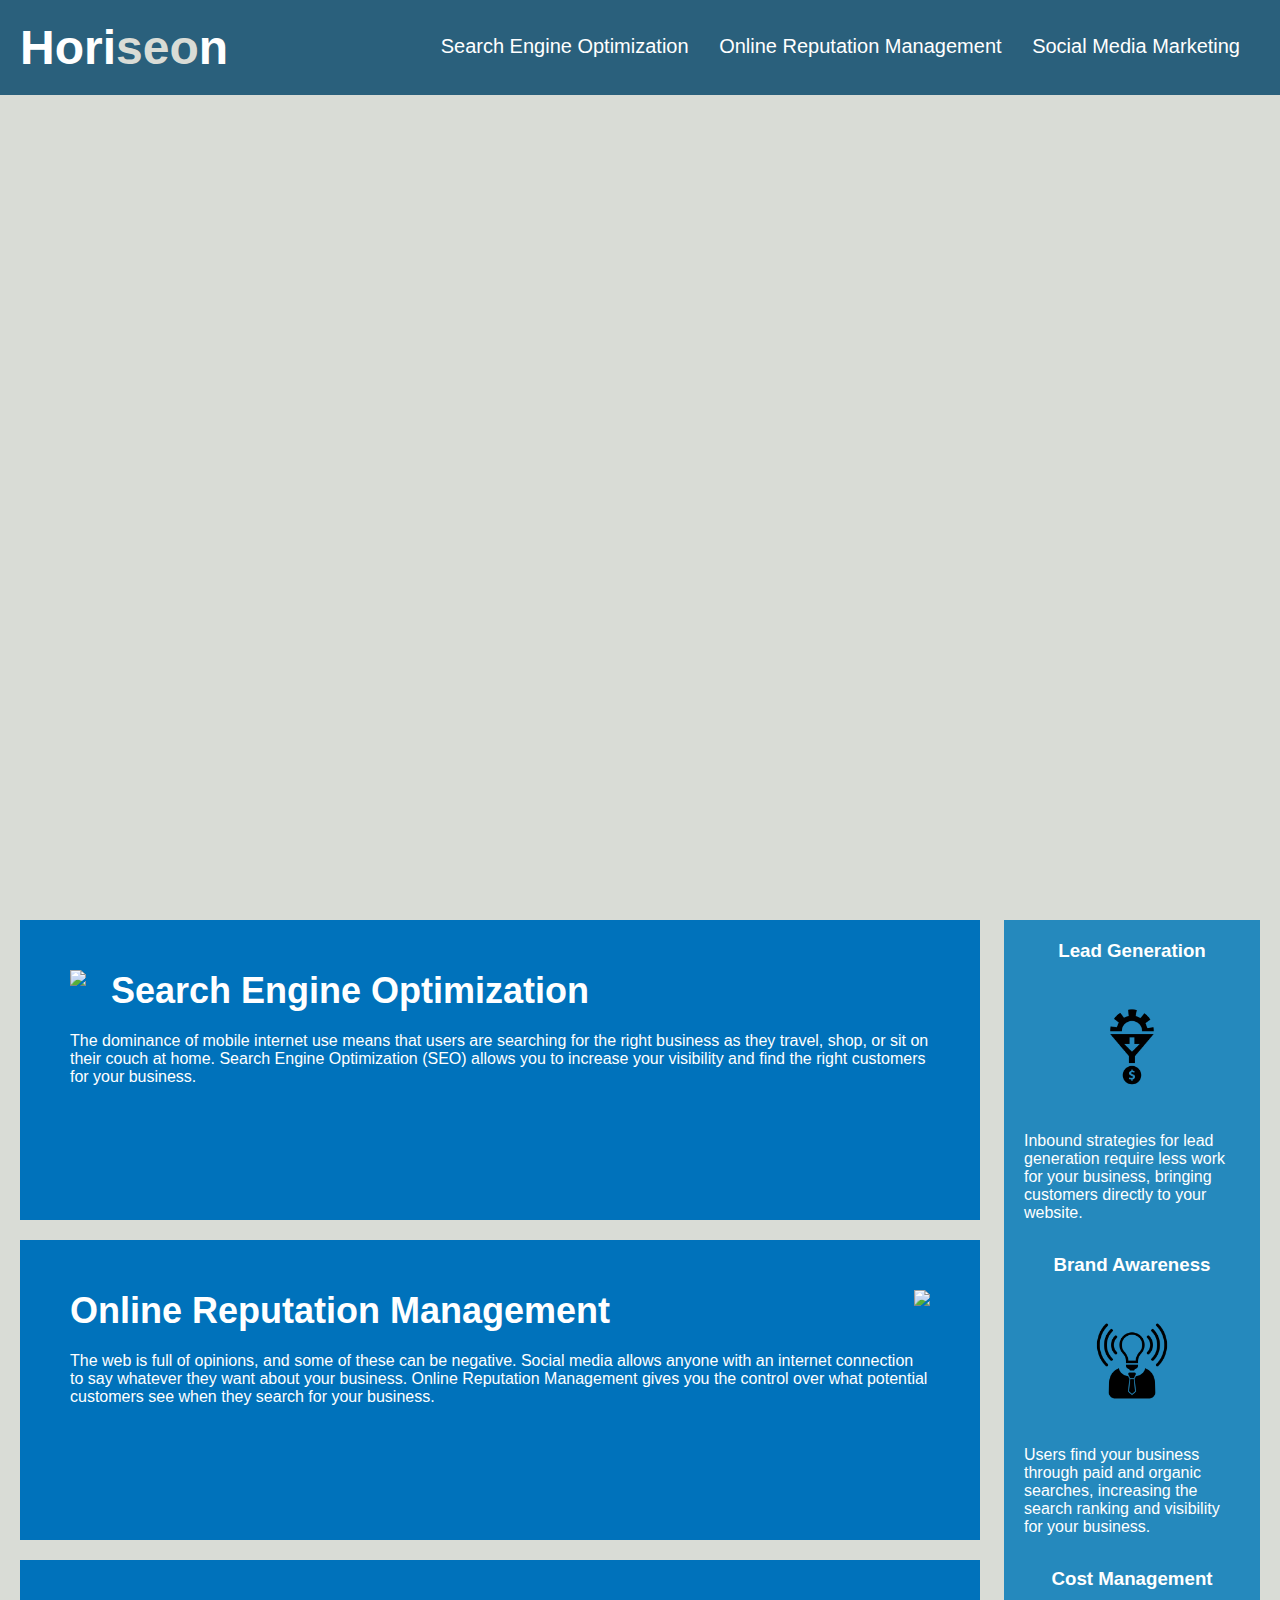
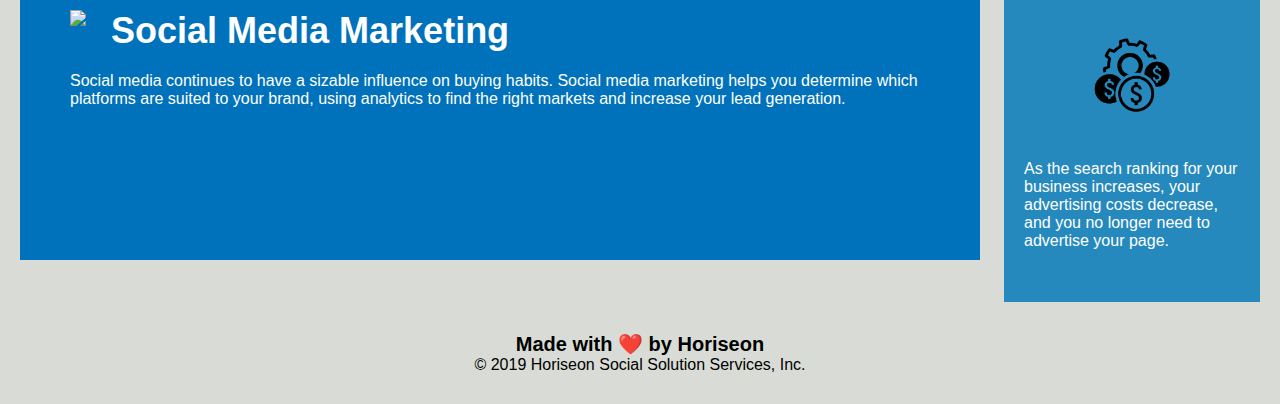
==== Develop/index.html @ bbbe33e3 "initial commit" ====
<!DOCTYPE html>
<html lang="en-us">

<head>
    <meta charset="UTF-8" />
    <link rel="stylesheet" href="./assets/css/style.css">
    <title>website</title>
</head>

<body>
    <div class="header">
        <h1>Hori<span class="seo">seo</span>n</h1>
        <div>
            <ul>
                <li>
                    <a href="#search-engine-optimization">Search Engine Optimization</a>
                </li>
                <li>
                    <a href="#online-reputation-management">Online Reputation Management</a>
                </li>
                <li>
                    <a href="#social-media-marketing">Social Media Marketing</a>
                </li>
            </ul>
        </div>
    </div>
    <div class="hero"></div>
    <div class="content">
        <div class="search-engine-optimization">
            <img src="./assets/images/search-engine-optimization.jpg" class="float-left" />
            <h2>Search Engine Optimization</h2>
            <p>
                The dominance of mobile internet use means that users are searching for the right business as they travel, shop, or sit on their couch at home. Search Engine Optimization (SEO) allows you to increase your visibility and find the right customers for your business.
            </p>
        </div>
        <div id="online-reputation-management" class="online-reputation-management">
            <img src="./assets/images/online-reputation-management.jpg" class="float-right" />
            <h2>Online Reputation Management</h2>
            <p>
                The web is full of opinions, and some of these can be negative. Social media allows anyone with an internet connection to say whatever they want about your business. Online Reputation Management gives you the control over what potential customers see when they search for your business.
            </p>
        </div>
        <div id="social-media-marketing" class="social-media-marketing">
            <img src="./assets/images/social-media-marketing.jpg" class="float-left" />
            <h2>Social Media Marketing</h2>
            <p>
                Social media continues to have a sizable influence on buying habits. Social media marketing helps you determine which platforms are suited to your brand, using analytics to find the right markets and increase your lead generation.
            </p>
        </div>
    </div>
    <div class="benefits">
        <div class="benefit-lead">
            <h3>Lead Generation</h3>
            <img src="./assets/images/lead-generation.png" />
            <p>
                Inbound strategies for lead generation require less work for your business, bringing customers directly to your website.
            </p>
        </div>
        <div class="benefit-brand">
            <h3>Brand Awareness</h3>
            <img src="./assets/images/brand-awareness.png" />
            <p>
                Users find your business through paid and organic searches, increasing the search ranking and visibility for your business.
            </p>
        </div>
        <div class="benefit-cost">
            <h3>Cost Management</h3>
            <img src="./assets/images/cost-management.png" />
            <p>
                As the search ranking for your business increases, your advertising costs decrease, and you no longer need to advertise your page.
            </p>
        </div>
    </div>
    <div class="footer">
        <h2>Made with ❤️️ by Horiseon</h2>
        <p>
            &copy; 2019 Horiseon Social Solution Services, Inc.
        </p>
    </div>
</body>

</html>
---- Develop/assets/css/style.css ----
* {
    box-sizing: border-box;
    padding: 0;
    margin: 0;
}

body {
    background-color: #d9dcd6;
}

.header {
    padding: 20px;
    font-family: 'Trebuchet MS', 'Lucida Sans Unicode', 'Lucida Grande', 'Lucida Sans', Arial, sans-serif;
    background-color: #2a607c;
    color: #ffffff;
}

.header h1 {
    display: inline-block;
    font-size: 48px;
}

.header h1 .seo {
    color: #d9dcd6;
}

.header div {
    padding-top: 15px;
    margin-right: 20px;
    float: right;
    font-family: 'Gill Sans', 'Gill Sans MT', Calibri, 'Trebuchet MS', sans-serif;
    font-size: 20px;
}

.header div ul {
    list-style-type: none;
}

.header div ul li {
    display: inline-block;
    margin-left: 25px;
}

a {
    color: #ffffff;
    text-decoration: none;
}

p {
    font-size: 16px;
}

.hero {
    height: 800px;
    width: 100%;
    margin-bottom: 25px;
    background-image: url("../images/digital-marketing-meeting.jpg");
    background-size: cover;
    background-position: center;
}

.float-left {
    float: left;
    margin-right: 25px;
}

.float-right {
    float: right;
    margin-left: 25px;
}

.content {
    width: 75%;
    display: inline-block;
    margin-left: 20px;
}

.benefits {
    margin-right: 20px;
    padding: 20px;
    clear: both;
    float: right;
    width: 20%;
    height: 100%;
    font-family: 'Gill Sans', 'Gill Sans MT', Calibri, 'Trebuchet MS', sans-serif;
    background-color: #2589bd;
}

.benefit-lead {
    margin-bottom: 32px;
    color: #ffffff;
}

.benefit-brand {
    margin-bottom: 32px;
    color: #ffffff;
}

.benefit-cost {
    margin-bottom: 32px;
    color: #ffffff;
}

.benefit-lead h3 {
    margin-bottom: 10px;
    text-align: center;
}

.benefit-brand h3 {
    margin-bottom: 10px;
    text-align: center;
}

.benefit-cost h3 {
    margin-bottom: 10px;
    text-align: center;
}

.benefit-lead img {
    display: block;
    margin: 10px auto;
    max-width: 150px;
}

.benefit-brand img {
    display: block;
    margin: 10px auto;
    max-width: 150px;
}

.benefit-cost img {
    display: block;
    margin: 10px auto;
    max-width: 150px;
}

.search-engine-optimization {
    margin-bottom: 20px;
    padding: 50px;
    height: 300px;
    font-family: 'Gill Sans', 'Gill Sans MT', Calibri, 'Trebuchet MS', sans-serif;
    background-color: #0072bb;
    color: #ffffff;
}

.online-reputation-management {
    margin-bottom: 20px;
    padding: 50px;
    height: 300px;
    font-family: 'Gill Sans', 'Gill Sans MT', Calibri, 'Trebuchet MS', sans-serif;
    background-color: #0072bb;
    color: #ffffff;
}

.social-media-marketing {
    margin-bottom: 20px;
    padding: 50px;
    height: 300px;
    font-family: 'Gill Sans', 'Gill Sans MT', Calibri, 'Trebuchet MS', sans-serif;
    background-color: #0072bb;
    color: #ffffff;
}

.search-engine-optimization img {
    max-height: 200px;
}

.online-reputation-management img {
    max-height: 200px;
}

.social-media-marketing img {
    max-height: 200px;
}

.search-engine-optimization h2 {
    margin-bottom: 20px;
    font-size: 36px;
}

.online-reputation-management h2 {
    margin-bottom: 20px;
    font-size: 36px;
}

.social-media-marketing h2 {
    margin-bottom: 20px;
    font-size: 36px;
}

.footer {
    padding: 30px;
    clear: both;
    font-family: 'Trebuchet MS', 'Lucida Sans Unicode', 'Lucida Grande', 'Lucida Sans', Arial, sans-serif;
    text-align: center;
}

.footer h2 {
    font-size: 20px;
}
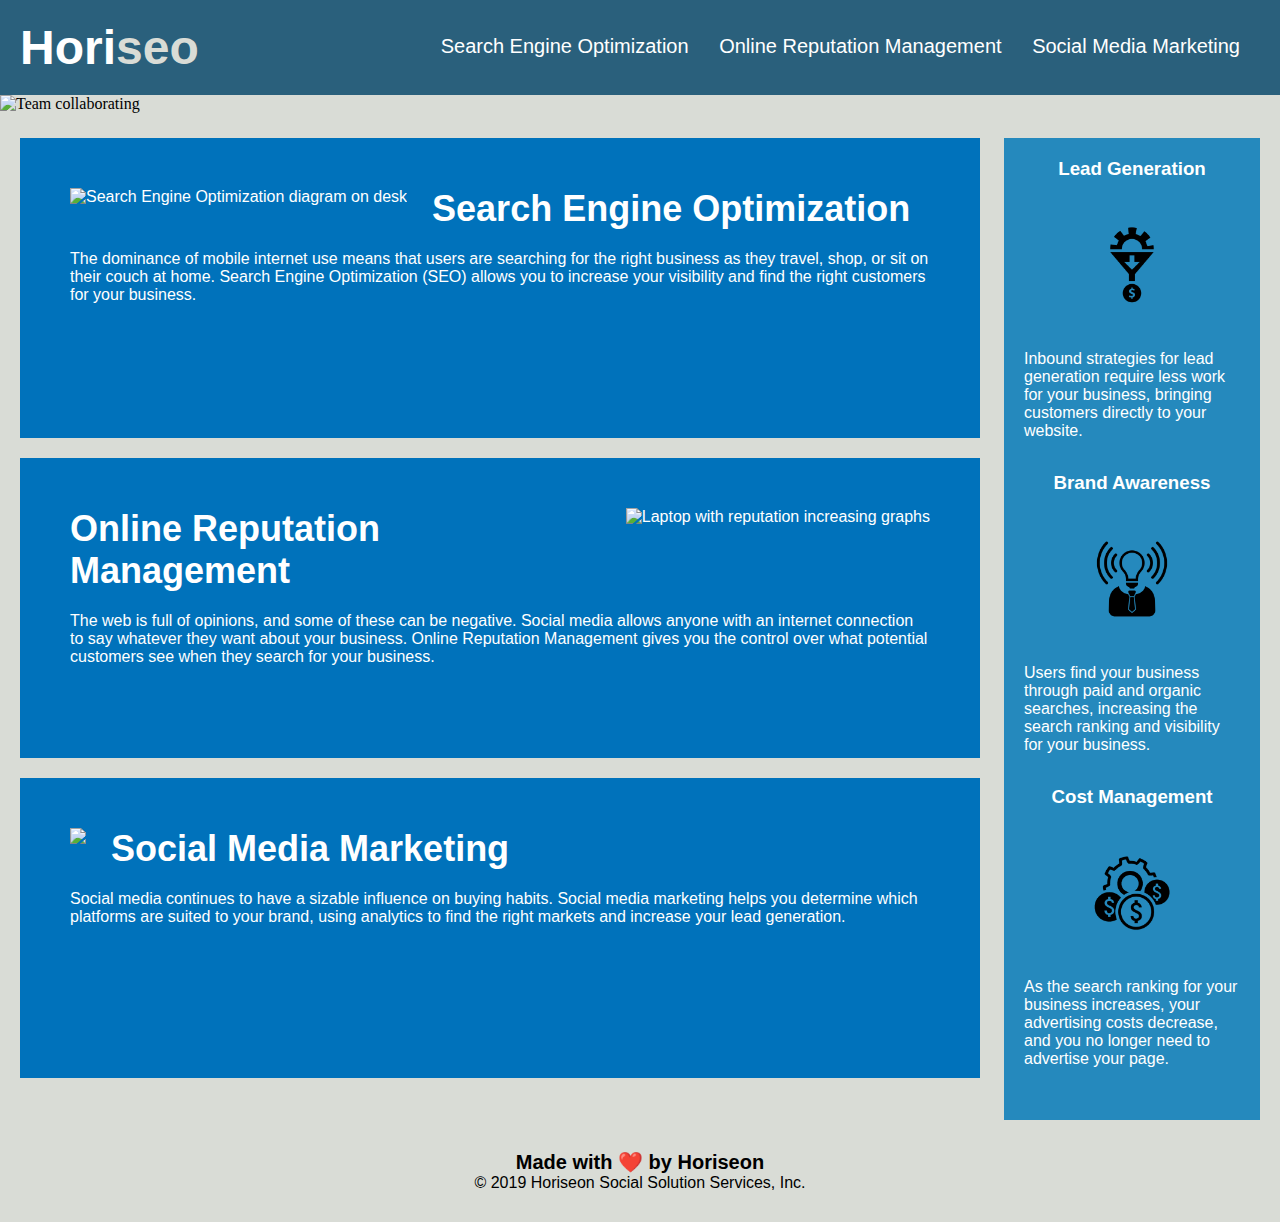
==== commit 1f7d8ac1: "changes to starter code" ====
--- a/Develop/index.html
+++ b/Develop/index.html
@@ -4,79 +4,98 @@
 <head>
     <meta charset="UTF-8" />
     <link rel="stylesheet" href="./assets/css/style.css">
-    <title>website</title>
+    <title>Horiseon</title>
 </head>
 
 <body>
-    <div class="header">
-        <h1>Hori<span class="seo">seo</span>n</h1>
-        <div>
+
+    <!-- Horiseon Logo -->
+    <header class="header">
+        <h1>Hori<span class="seo">seo</span></h1>
+
+        <!--Navigation Menu -->
+        <nav>
+
+            <!-- Shortcuts to Horiseon Content -->
             <ul>
                 <li>
-                    <a href="#search-engine-optimization">Search Engine Optimization</a>
+                    <a href="#search-engine-optimization"/>Search Engine Optimization</a>
                 </li>
                 <li>
-                    <a href="#online-reputation-management">Online Reputation Management</a>
+                    <a href="#online-reputation-management"/>Online Reputation Management</a>
                 </li>
                 <li>
-                    <a href="#social-media-marketing">Social Media Marketing</a>
+                    <a href="#social-media-marketing"/>Social Media Marketing</a>
                 </li>
             </ul>
-        </div>
-    </div>
-    <div class="hero"></div>
-    <div class="content">
-        <div class="search-engine-optimization">
-            <img src="./assets/images/search-engine-optimization.jpg" class="float-left" />
+        </nav>
+    </header>
+
+    <!-- Meeting Image -->
+    <figure>
+        <img id="meeting" src="./assets/images/digital-marketing-meeting.jpg" alt="Team collaborating"/>
+    </figure>
+    
+    <!-- Horiseon Main Content -->
+    <main class="content">
+        <section id="search-engine-optimization" class="content-info">
+            <img src="./assets/images/search-engine-optimization.jpg" alt="Search Engine Optimization diagram on desk" class="float-left" />
             <h2>Search Engine Optimization</h2>
             <p>
                 The dominance of mobile internet use means that users are searching for the right business as they travel, shop, or sit on their couch at home. Search Engine Optimization (SEO) allows you to increase your visibility and find the right customers for your business.
             </p>
-        </div>
-        <div id="online-reputation-management" class="online-reputation-management">
-            <img src="./assets/images/online-reputation-management.jpg" class="float-right" />
+        </section>
+        <section id="online-reputation-management" class="content-info">
+            <img src="./assets/images/online-reputation-management.jpg" alt="Laptop with reputation increasing graphs" class="float-right" />
             <h2>Online Reputation Management</h2>
             <p>
                 The web is full of opinions, and some of these can be negative. Social media allows anyone with an internet connection to say whatever they want about your business. Online Reputation Management gives you the control over what potential customers see when they search for your business.
             </p>
-        </div>
-        <div id="social-media-marketing" class="social-media-marketing">
+        </section>
+        <section id="social-media-marketing" alt="Social media brainstorm meeting" class="content-info">
             <img src="./assets/images/social-media-marketing.jpg" class="float-left" />
             <h2>Social Media Marketing</h2>
             <p>
                 Social media continues to have a sizable influence on buying habits. Social media marketing helps you determine which platforms are suited to your brand, using analytics to find the right markets and increase your lead generation.
             </p>
-        </div>
-    </div>
-    <div class="benefits">
-        <div class="benefit-lead">
+        </section>
+    </main>
+
+    <!-- Benefits Sidebar -->
+    <aside class="benefits">
+        <div class="benefit-info">
             <h3>Lead Generation</h3>
-            <img src="./assets/images/lead-generation.png" />
+            <img src="./assets/images/lead-generation.png" alt="Cog funneling into coin"/>
             <p>
                 Inbound strategies for lead generation require less work for your business, bringing customers directly to your website.
             </p>
         </div>
-        <div class="benefit-brand">
+
+        <div class="benefit-info">
             <h3>Brand Awareness</h3>
-            <img src="./assets/images/brand-awareness.png" />
+            <img src="./assets/images/brand-awareness.png" alt="Emitting lightbulb over work attire"/>
             <p>
                 Users find your business through paid and organic searches, increasing the search ranking and visibility for your business.
             </p>
         </div>
-        <div class="benefit-cost">
+
+        <div class="benefit-info">
             <h3>Cost Management</h3>
-            <img src="./assets/images/cost-management.png" />
+            <img src="./assets/images/cost-management.png" alt="Cog and three coins"/img>
             <p>
                 As the search ranking for your business increases, your advertising costs decrease, and you no longer need to advertise your page.
             </p>
         </div>
-    </div>
-    <div class="footer">
+    </aside>
+
+    <!-- Footer and Trademark -->
+    <footer class="footer">
         <h2>Made with ❤️️ by Horiseon</h2>
         <p>
             &copy; 2019 Horiseon Social Solution Services, Inc.
         </p>
-    </div>
+    </footer>
+
 </body>
 
 </html>
--- a/Develop/assets/css/style.css
+++ b/Develop/assets/css/style.css
@@ -7,6 +7,8 @@
 body {
     background-color: #d9dcd6;
 }
+
+/* Header Styling */
 
 .header {
     padding: 20px;
@@ -24,7 +26,7 @@
     color: #d9dcd6;
 }
 
-.header div {
+.header nav {
     padding-top: 15px;
     margin-right: 20px;
     float: right;
@@ -32,31 +34,60 @@
     font-size: 20px;
 }
 
-.header div ul {
+.header nav ul {
     list-style-type: none;
 }
 
-.header div ul li {
+.header nav ul li {
     display: inline-block;
     margin-left: 25px;
 }
+
 
 a {
     color: #ffffff;
     text-decoration: none;
 }
 
+/* Meeting Image Styling */
+
+#meeting {
+    height: 800px;
+    width: 100%;
+    margin-bottom: 25px;
+    background-size: cover;
+    background-position: center;
+}
+
 p {
     font-size: 16px;
 }
 
-.hero {
-    height: 800px;
-    width: 100%;
-    margin-bottom: 25px;
-    background-image: url("../images/digital-marketing-meeting.jpg");
-    background-size: cover;
-    background-position: center;
+/* Content Section Styling */
+
+.content {
+    width: 75%;
+    display: inline-block;
+    margin-left: 20px;
+}
+
+.content img {
+    max-height: 200px;
+}
+
+.content h2 {
+    margin-bottom: 20px;
+    font-size: 36px;
+
+}
+
+.content-info {
+    margin-bottom: 20px;
+    padding: 50px;
+    height: 300px;
+    font-family: 'Gill Sans', 'Gill Sans MT', Calibri, 'Trebuchet MS', sans-serif;
+    background-color: #0072bb;
+    color: #ffffff;
 }
 
 .float-left {
@@ -69,11 +100,7 @@
     margin-left: 25px;
 }
 
-.content {
-    width: 75%;
-    display: inline-block;
-    margin-left: 20px;
-}
+/* Sidebar Styling */
 
 .benefits {
     margin-right: 20px;
@@ -86,107 +113,23 @@
     background-color: #2589bd;
 }
 
-.benefit-lead {
+.benefit-info {
     margin-bottom: 32px;
     color: #ffffff;
 }
 
-.benefit-brand {
-    margin-bottom: 32px;
-    color: #ffffff;
-}
-
-.benefit-cost {
-    margin-bottom: 32px;
-    color: #ffffff;
-}
-
-.benefit-lead h3 {
+.benefit-info h3 {
     margin-bottom: 10px;
     text-align: center;
 }
 
-.benefit-brand h3 {
-    margin-bottom: 10px;
-    text-align: center;
-}
-
-.benefit-cost h3 {
-    margin-bottom: 10px;
-    text-align: center;
-}
-
-.benefit-lead img {
+.benefit-info img {
     display: block;
     margin: 10px auto;
     max-width: 150px;
 }
 
-.benefit-brand img {
-    display: block;
-    margin: 10px auto;
-    max-width: 150px;
-}
-
-.benefit-cost img {
-    display: block;
-    margin: 10px auto;
-    max-width: 150px;
-}
-
-.search-engine-optimization {
-    margin-bottom: 20px;
-    padding: 50px;
-    height: 300px;
-    font-family: 'Gill Sans', 'Gill Sans MT', Calibri, 'Trebuchet MS', sans-serif;
-    background-color: #0072bb;
-    color: #ffffff;
-}
-
-.online-reputation-management {
-    margin-bottom: 20px;
-    padding: 50px;
-    height: 300px;
-    font-family: 'Gill Sans', 'Gill Sans MT', Calibri, 'Trebuchet MS', sans-serif;
-    background-color: #0072bb;
-    color: #ffffff;
-}
-
-.social-media-marketing {
-    margin-bottom: 20px;
-    padding: 50px;
-    height: 300px;
-    font-family: 'Gill Sans', 'Gill Sans MT', Calibri, 'Trebuchet MS', sans-serif;
-    background-color: #0072bb;
-    color: #ffffff;
-}
-
-.search-engine-optimization img {
-    max-height: 200px;
-}
-
-.online-reputation-management img {
-    max-height: 200px;
-}
-
-.social-media-marketing img {
-    max-height: 200px;
-}
-
-.search-engine-optimization h2 {
-    margin-bottom: 20px;
-    font-size: 36px;
-}
-
-.online-reputation-management h2 {
-    margin-bottom: 20px;
-    font-size: 36px;
-}
-
-.social-media-marketing h2 {
-    margin-bottom: 20px;
-    font-size: 36px;
-}
+/* Footer Styling */
 
 .footer {
     padding: 30px;
